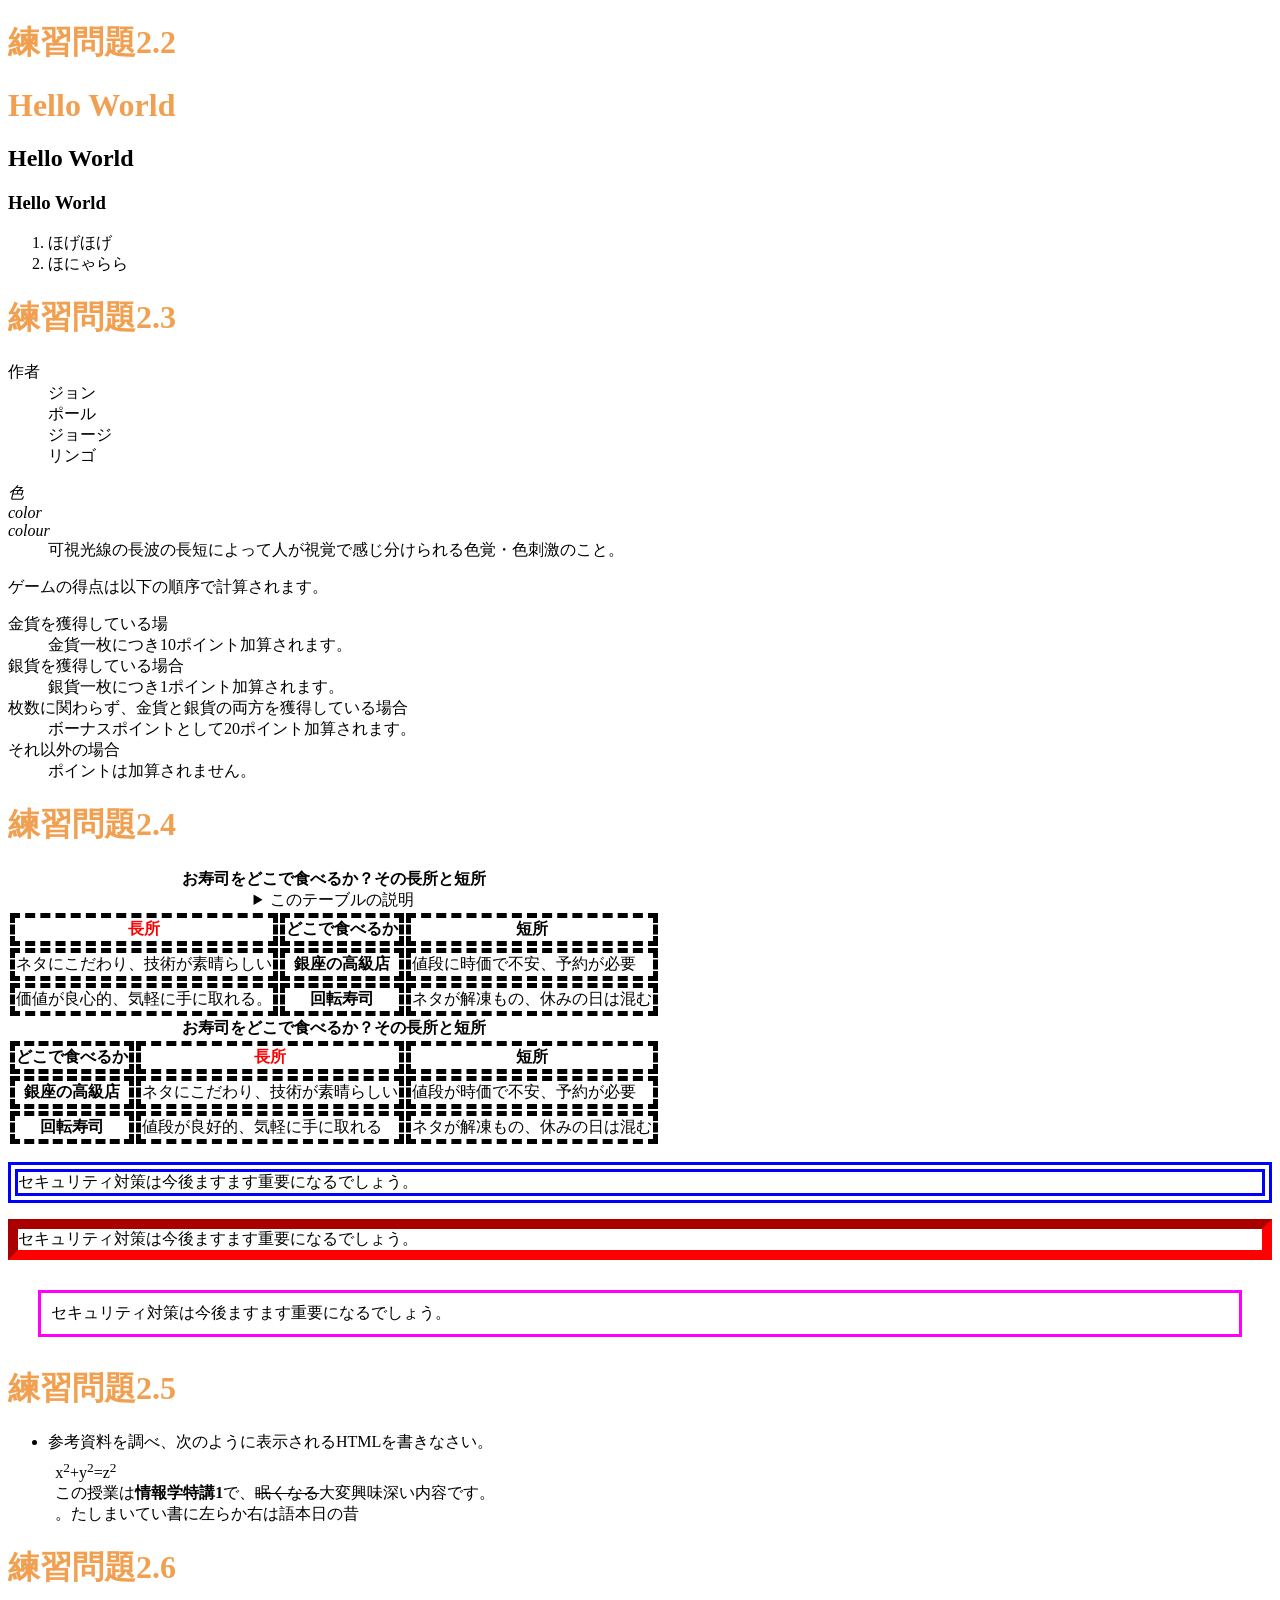
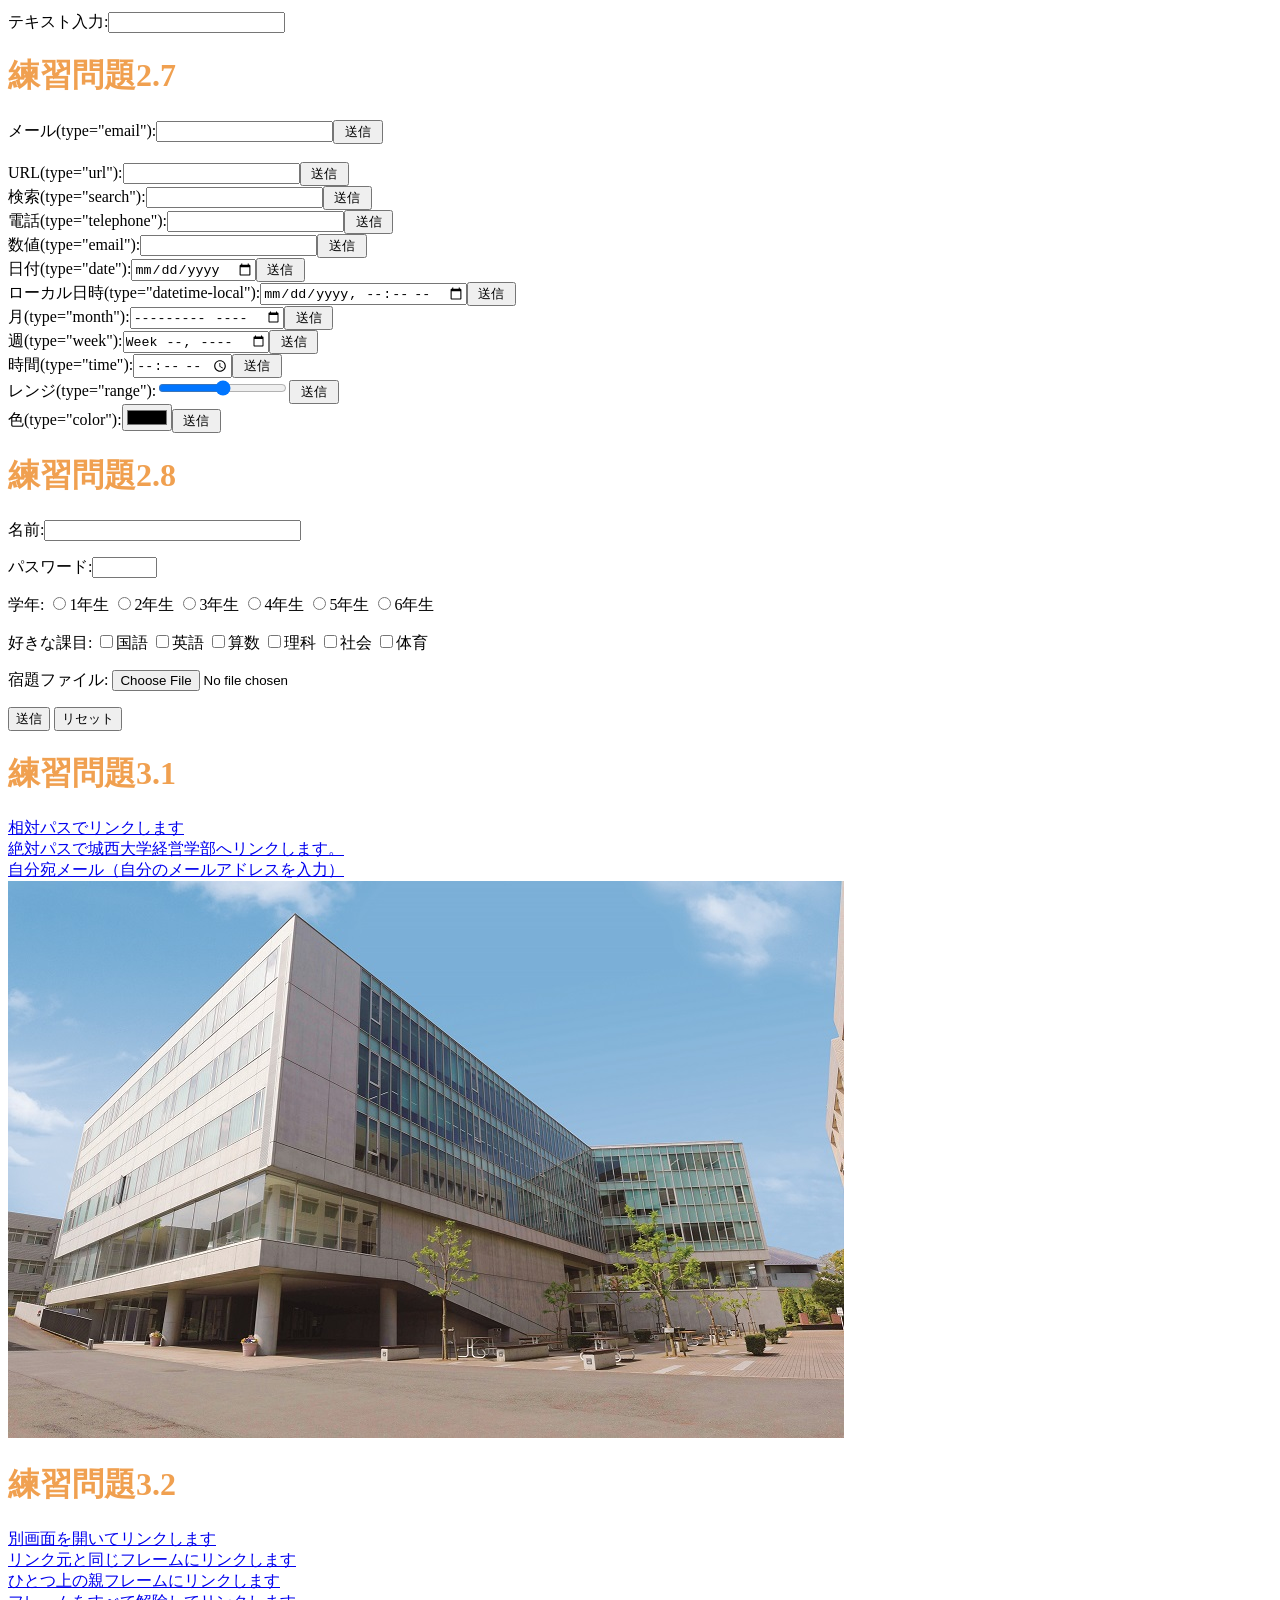
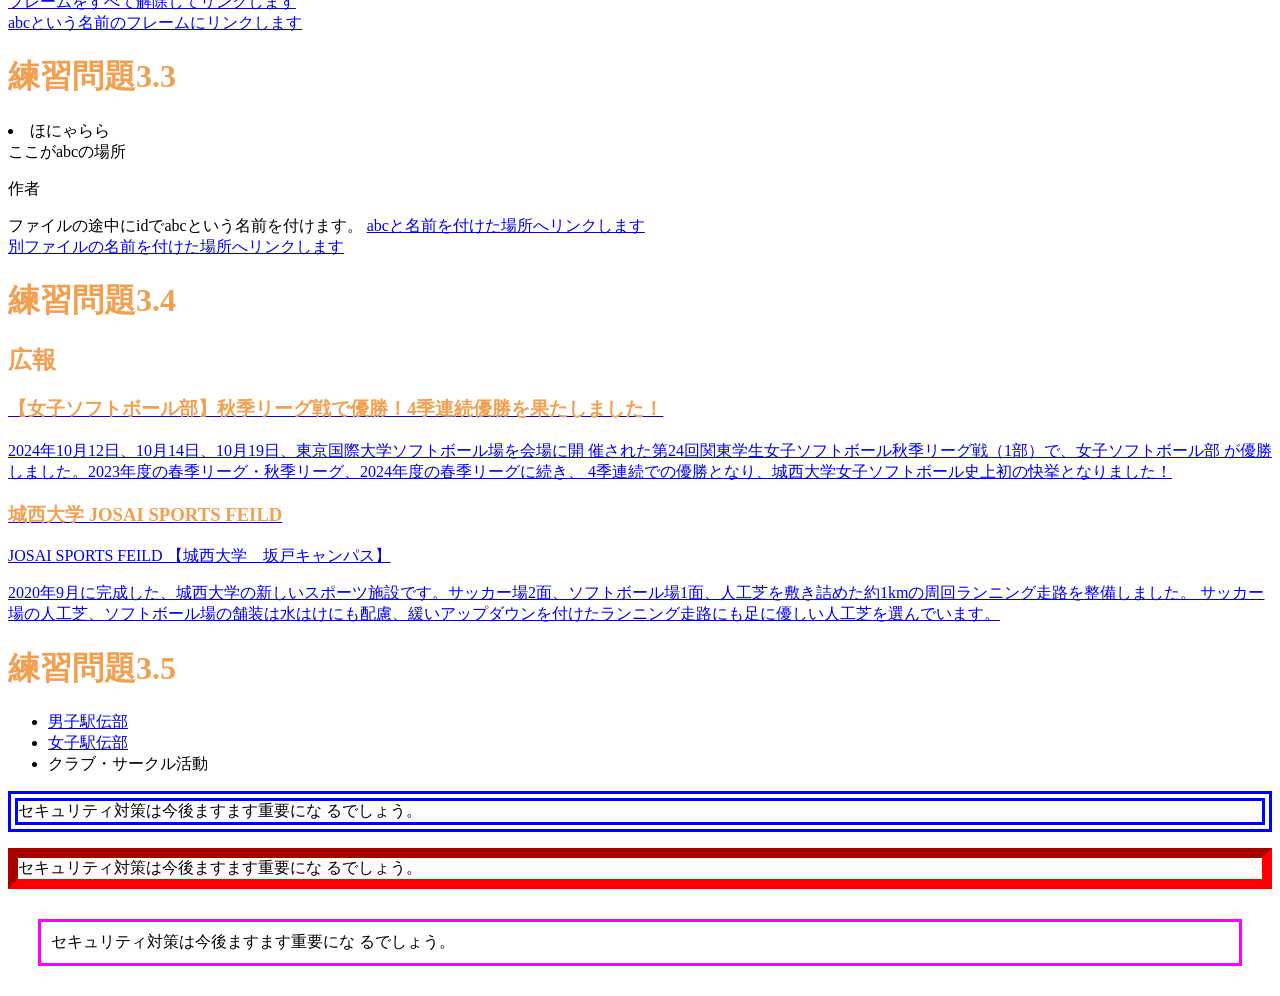
==== index.html @ 6767cec2 "Update index.html" ====
<!DOCTYPE html>
<html lang="ja">
<head>
<meta charset="UTF-8">
<title>Web開発の練習１</title>
 <link rel="stylesheet"href="mystyle.css"><!この行を追加-->
</head>
<body>
<!--文字の大きさの練習-->
<h1>練習問題2.2</h1>
<h1>Hello World</h1>
<h2>Hello World</h2>
<h3>Hello World</h3>
<ol>
<li>ほげほげ</li>
<li>ほにゃらら</li>
</ol>

 
<h1>練習問題2.3</h1>
<dl>
<dt>作者</dt>
<dd>ジョン</dd>
<dd>ポール</dd>
<dd>ジョージ</dd>
<dd>リンゴ</dd>
</dl>
 
<dl>
<dt lang="ja"><dfn>色</dfn></dt>
<dt lang="en-US"><dfn>color</dfn></dt>
<dt lang="en-GB"><dfn>colour</dfn></dt>
<dd>可視光線の長波の長短によって人が視覚で感じ分けられる色覚・色刺激のこと。</dd>
</dl>
<p>ゲームの得点は以下の順序で計算されます。</p>
 
<dl>
<dt>金貨を獲得している場</dt>
<dd>金貨一枚につき10ポイント加算されます。
</dd>
<dt>銀貨を獲得している場合</dt>
<dd>銀貨一枚につき1ポイント加算されます。</dd>
<dt>枚数に関わらず、金貨と銀貨の両方を獲得している場合</dt>
<dd>ボーナスポイントとして20ポイント加算されます。</dd>
<dt>それ以外の場合</dt>
<dd>ポイントは加算されません。</dd>
</dl>
 
<h1>練習問題2.4</h1>
<table>
<caption>
<strong>お寿司をどこで食べるか？その長所と短所</strong>
<details>
<summary>このテーブルの説明</summary>
<p>以下のテーブルでは、2番目のカラムにすし店のタイプが入れられています。その左側にそのようなタイプのお店でお寿司を食べる場合の長所が、右側に短所が入れられています。</p>
</details>
</caption>
<thead>
<tr><th class="important">長所</th><th>どこで食べるか</th><th>短所</th></tr>
</thead>
<tbody>
<tr><td>ネタにこだわり、技術が素晴らしい</td><th>銀座の高級店
</th><td>値段に時価で不安、予約が必要</td></tr>
<tr><td>価値が良心的、気軽に手に取れる。</td><th>回転寿司
</th><td>ネタが解凍もの、休みの日は混む</td></tr>
</tbody>
</table>
<table>
<caption>
<strong>お寿司をどこで食べるか？その長所と短所</strong>
</caption>
<thead>
<tr><th>どこで食べるか</th><th class="important">長所</th><th>短所</th></tr>
</thead>
<tbody>
<tr><th>銀座の高級店</th><td>ネタにこだわり、技術が素晴らしい</td><td>値段が時価で不安、予約が必要</td></tr>
<tr><th>回転寿司</th><td>値段が良好的、気軽に手に取れる</td><td>ネタが解凍もの、休みの日は混む</td></tr>
</tbody>
</table>
 
<p class="sample1">セキュリティ対策は今後ますます重要になるでしょう。</p>
<p class="sample2">セキュリティ対策は今後ますます重要になるでしょう。</p>
<p class="sample3">セキュリティ対策は今後ますます重要になるでしょう。</p>
 
<h1>練習問題2.5</h1>
<ul>
<li>参考資料を調べ、次のように表示されるHTMLを書きなさい。
<p
style="margin:1ex">x<sup>2</sup>+y<sup>2</sup>=z<sup>2</sup>
<br>
この授業は<b>情報学特講1</b>で、<s>眠くなる</s>大変興味深い内容です。<br>
<bdo dir="rtl">昔の日本語は右から左に書いていました。</bdo></p>
</li>
</ul>
 
<h1>練習問題2.6</h1>
<p>テキスト入力:<input type="text"></p>
<h1>練習問題2.7</h1>
<form action="xxx.php" method="post"><label>メール(type="email"):<input type="email"></label><input type="submit" value=" 送信 "></form>
<br>
<form action="xxx.php" method="post"><label>URL(type="url"):<input type="url"></label><input type="submit" value=" 送信 "></form>
<form action="xxx.php" method="post"><label>検索(type="search"):<input type="search"></label><input type="submit" value=" 送信 "></form>
<form action="xxx.php" method="post"><label>電話(type="telephone"):<input type="tel"></label><input type="submit" value=" 送信 "></form>
<form action="xxx.php" method="post"><label>数値(type="email"):<input type="number"></label><input type="submit" value=" 送信 "></form>
<form action="xxx.php" method="post"><label>日付(type="date"):<input type="date"></label><input type="submit" value=" 送信 "></form>
<form action="xxx.php" method="post"><label>ローカル日時(type="datetime-local"):<input type="datetime-local"></label><input type="submit" value=" 送信 "></form>
<form action="xxx.php" method="post"><label>月(type="month"):<input type="month"></label><input type="submit" value=" 送信 "></form>
<form action="xxx.php" method="post"><label>週(type="week"):<input type="week"></label><input type="submit" value=" 送信 "></form>
<form action="xxx.php" method="post"><label>時間(type="time"):<input type="time"></label><input type="submit" value=" 送信 "></form>
<form action="xxx.php" method="post"><label>レンジ(type="range"):<input type="range"></label><input type="submit" value=" 送信 "></form>
<form action="xxx.php" method="post"><label>色(type="color"):<input type="color"></label><input type="submit" value=" 送信 "></form>
 
<h1>練習問題2.8</h1>
<p>
<label>名前:<input type="text" name="name" size="30" maxlength="20"></label></p>
<p>
<label>パスワード:<input type="password" name="pass" size="6" maxlength="4">
</label>
</p>
<p>学年:
<label><input type="radio" name="gakunen" value="1">1年生</label>
<label><input type="radio" name="gakunen" value="2">2年生</label>
<label><input type="radio" name="gakunen" value="3">3年生</label>
<label><input type="radio" name="gakunen" value="4">4年生</label>
<label><input type="radio" name="gakunen" value="5">5年生</label>
<label><input type="radio" name="gakunen" value="6">6年生</label>
</p>
<p>好きな課目:
<label><input type="checkbox" name="kamoku" value="kokugo">国語</label>
<label><input type="checkbox" name="kamoku" value="eigo">英語</label>
<label><input type="checkbox" name="kamoku" value="sansu">算数</label>
<label><input type="checkbox" name="kamoku" value="rika">理科</label>
<label><input type="checkbox" name="kamoku" value="syakai">社会</label>
<label><input type="checkbox" name="kamoku" value="taiiku">体育</label>
</p>
<p>
<label>宿題ファイル:
<input type="file" name="syukudai">
</label>
</p>
<p>
<input type="submit" value="送信">
<input type="reset" value="リセット">
</p>




<h1>練習問題3.1</h1>
<a href="a.html">相対パスでリンクします</a><br>

<a href=https://www.josai.ac.jp/management/>絶対パスで城西大学経営学部へリンクします。</a><br>

<a href="mailto:zm99999@josai.ac.jp">自分宛メール（自分のメールアドレスを入力）</a><br>

<a href="https://www.josai.ac.jp/management/">
<img src="./image/keiei_small.jpg" alt="城西大学経営学部"></a>

<h1>練習問題3.2</h1>
<a href="a.html" target="_blank">別画面を開いてリンクします</a><br>

<a href="a.html" target="_self">リンク元と同じフレームにリンクします</a><br>

<a href="a.html" target="_parent">ひとつ上の親フレームにリンクします</a><br>

<a href="a.html" target="_top">フレームをすべて解除してリンクします</a><br>

<a href="a.html" target="abc">abcという名前のフレームにリンクします</a><br>

<h1>練習問題3.3</h1>
<li>ほにゃらら</li>
</ol>
<a id="abc">ここがabcの場所</a>
<dl>
 <dt>作者</dt>
</dl>
ファイルの途中にidでabcという名前を付けます。

  <a href="#abc">abcと名前を付けた場所へリンクします</a><br>

  <a href="a.html#def">別ファイルの名前を付けた場所へリンクします</a>
 <h1>練習問題3.4</h1>
  <aside class="ad">
   <h1>広報</h1>
   <a href="https://www.josai.ac.jp/tjp/news/nid00000293/">
    <section>
     <h1>【女子ソフトボール部】秋季リーグ戦で優勝！4季連続優勝を果たしました！
     </h1>
     <p>2024年10月12日、10月14日、10月19日、東京国際大学ソフトボール場を会場に開
     催された第24回関東学生女子ソフトボール秋季リーグ戦（1部）で、女子ソフトボール部
     が優勝しました。2023年度の春季リーグ・秋季リーグ、2024年度の春季リーグに続き、
     4季連続での優勝となり、城西大学女子ソフトボール史上初の快挙となりました！

    </section></a>
  <a href="https://www.josai.ac.jp/about/facility/shimokawara/">
<section>
<h1>城西大学 JOSAI SPORTS FEILD</h1>
<p> JOSAI SPORTS FEILD 【城西大学　坂戸キャンパス】</p>
<p>2020年9月に完成した、城西大学の新しいスポーツ施設です。サッカー場2面、ソフトボール場1面、人工芝を敷き詰めた約1kmの周回ランニング走路を整備しました。
サッカー場の人工芝、ソフトボール場の舗装は水はけにも配慮、緩いアップダウンを付けたランニング走路にも足に優しい人工芝を選んでいます。</p>
</section></a>
</aside>
</body>
<h1>練習問題3.5</h1>
<nav>
<ul>
<li><a href="https://www.josai.ac.jp/tjp/club/dansiekiden/">男子駅伝部</a></li>
<li><a href="https://www.josai.ac.jp/tjp/club/josiekiden/">女子駅伝部</a></li>
<li><a>クラブ・サークル活動</a></li>
</ul>
</nav>
<p class="sample1">セキュリティ対策は今後ますます重要にな
 るでしょう。</p>
 <p class="sample2">セキュリティ対策は今後ますます重要にな
  るでしょう。</p>
  <p class="sample3">セキュリティ対策は今後ますます重要にな
   るでしょう。</p>

 <head>
  <meta charset="UTF-8">
  <title>Web開発の練習2024秋季</title>
  <link rel="stylesheet" href="mystyle.css">
  <script src="myjs.js"></script>
 </head>
---- mystyle.css ----
/* h1 {color:green;} */
h1 { color: #F0A050; }
th,td{border:dashed thick black;}
th.important{ color: red; }
p.sample1 {border: double 10px #0000ff;}
p.sample2 {border: inset 10px #ff0000;}
p.sample3 {margin: 30px 30px;padding: 10px;border:medium solid #ff00ff;}
---- mystyle.css ----
/* h1 {color:green;} */
h1 { color: #F0A050; }
th,td{border:dashed thick black;}
th.important{ color: red; }
p.sample1 {border: double 10px #0000ff;}
p.sample2 {border: inset 10px #ff0000;}
p.sample3 {margin: 30px 30px;padding: 10px;border:medium solid #ff00ff;}
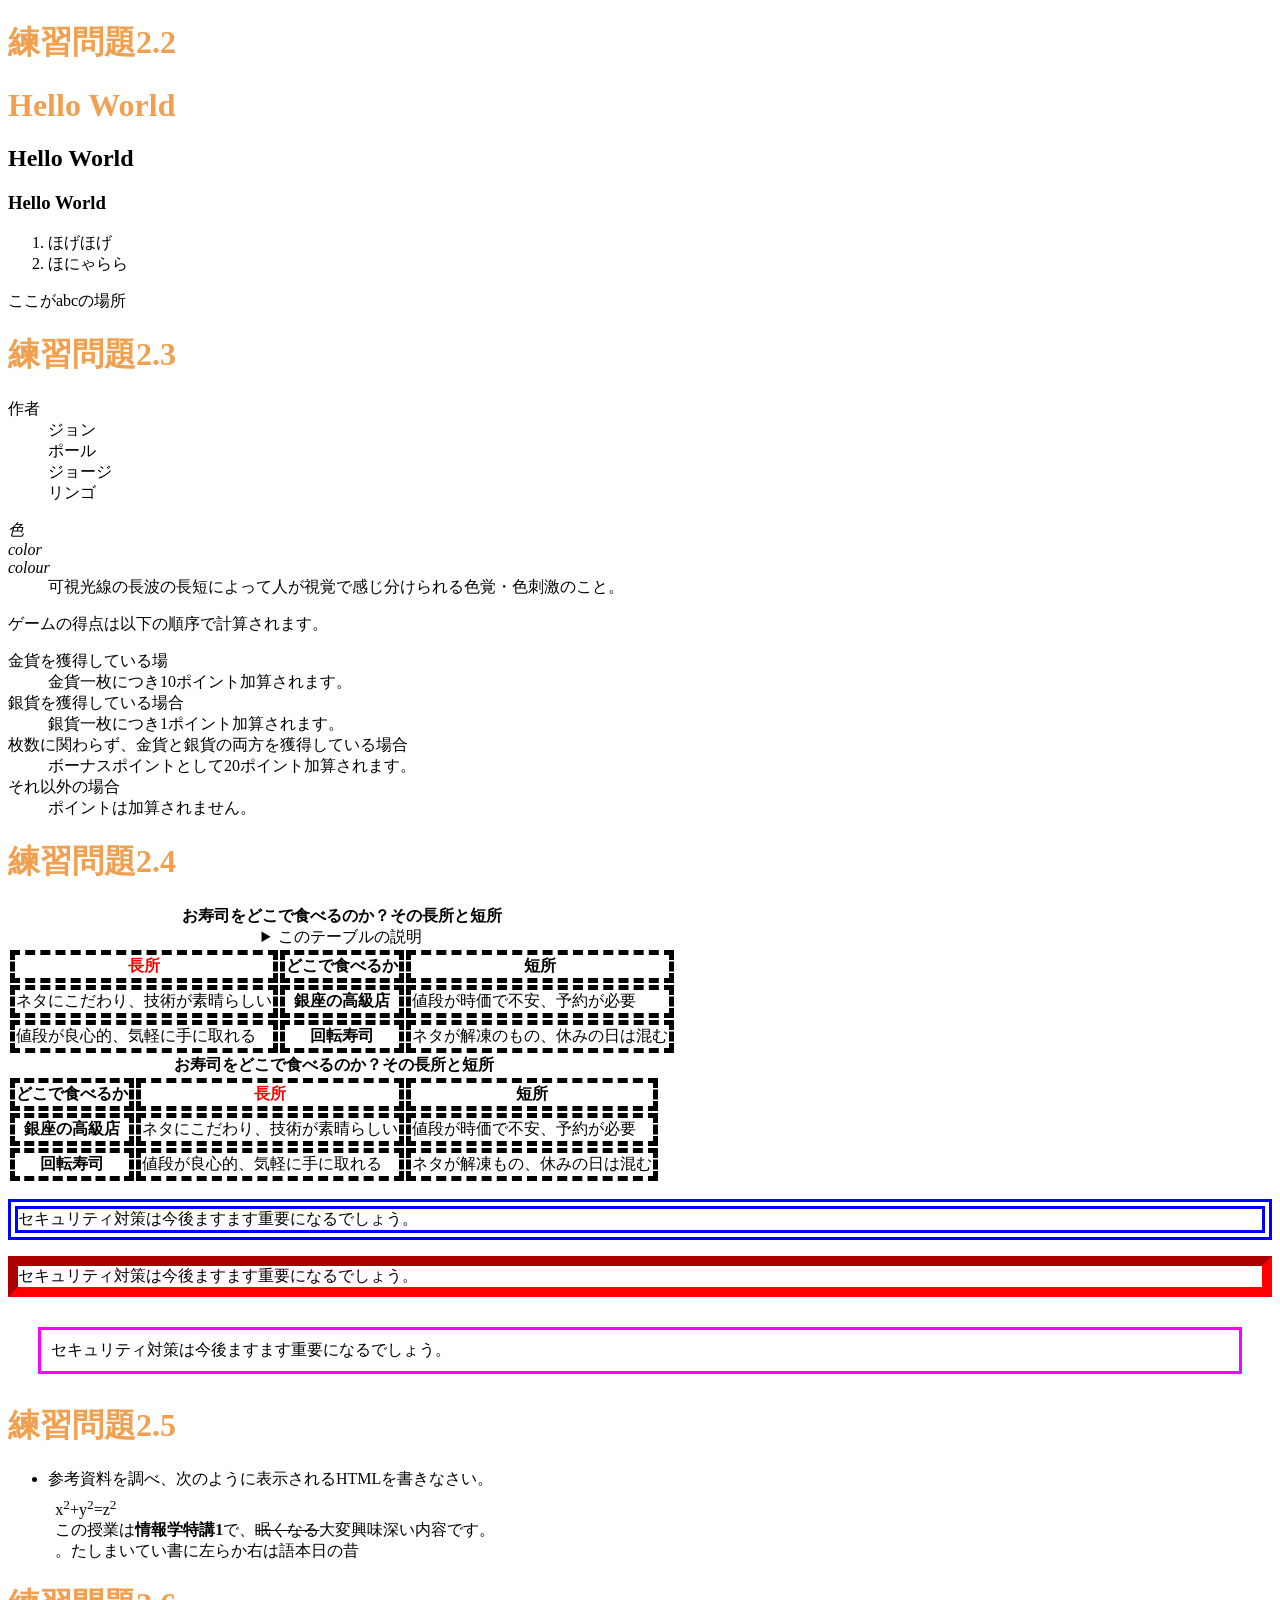
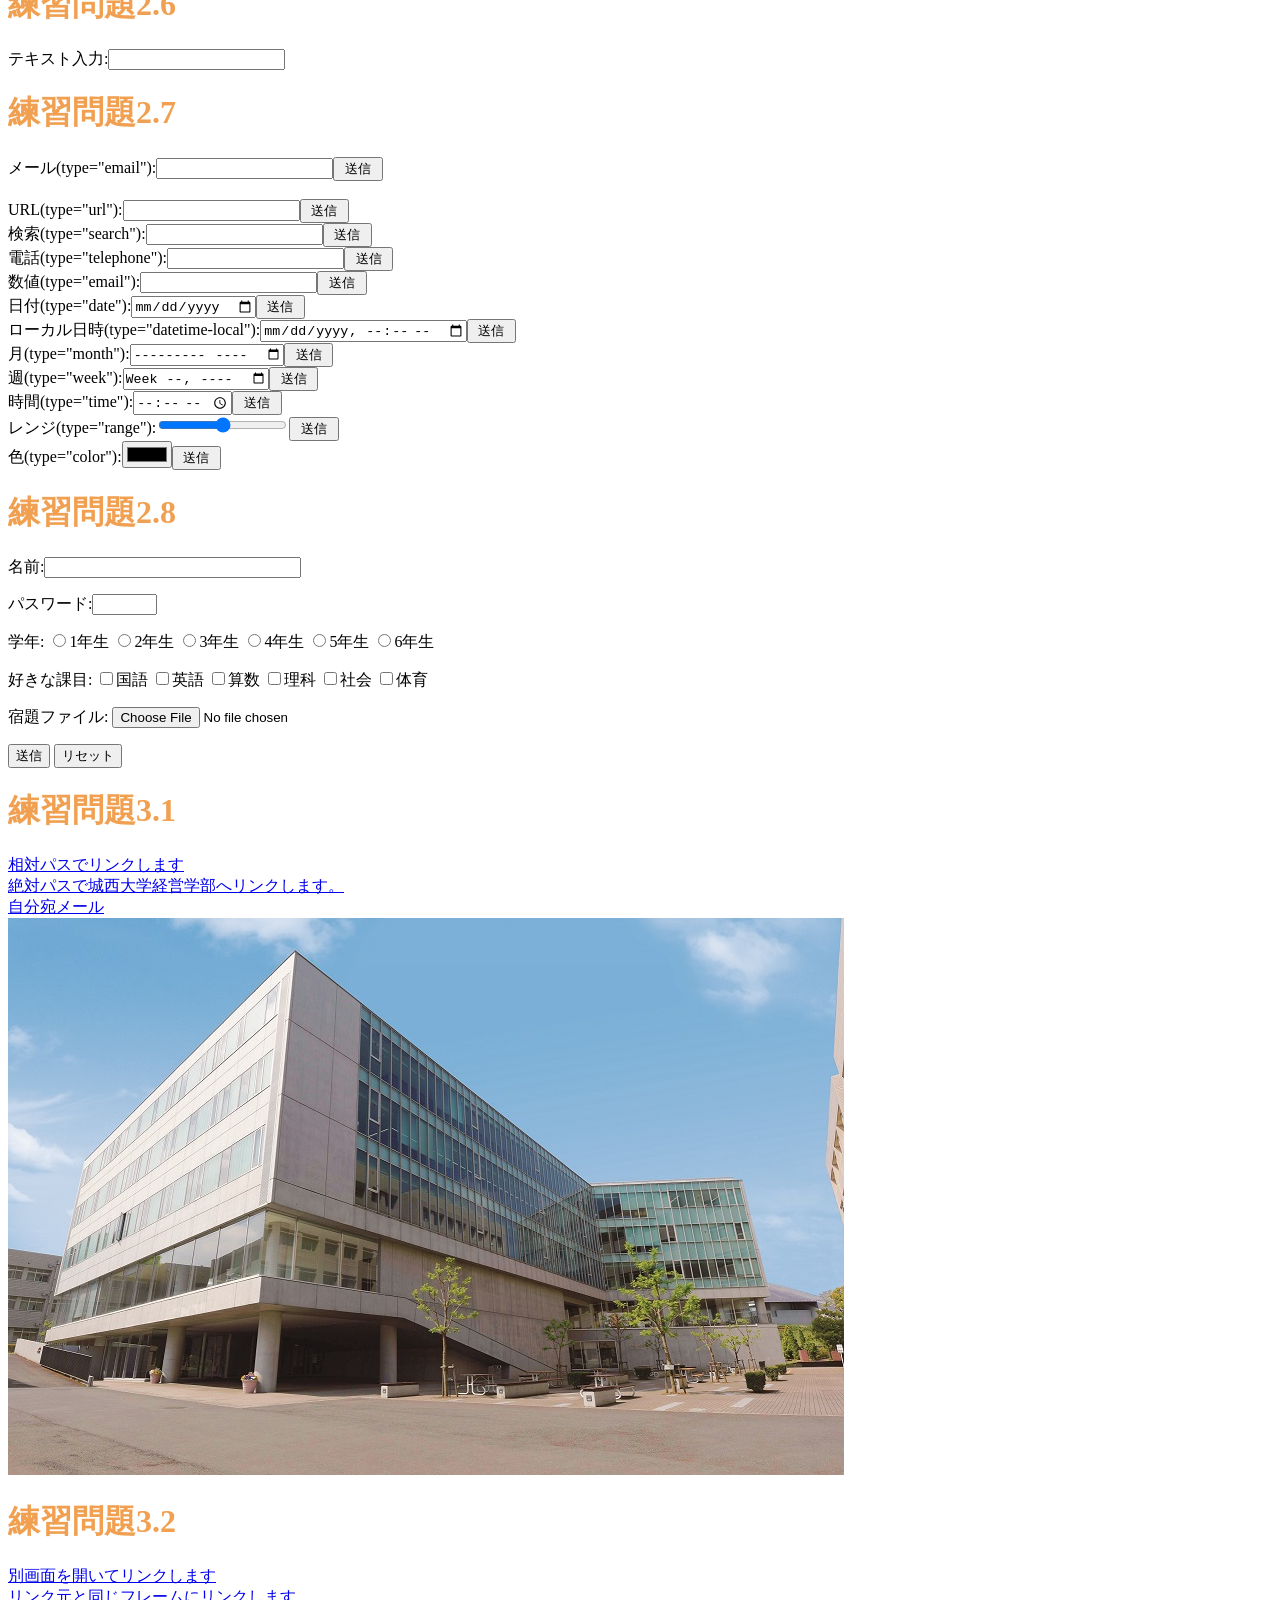
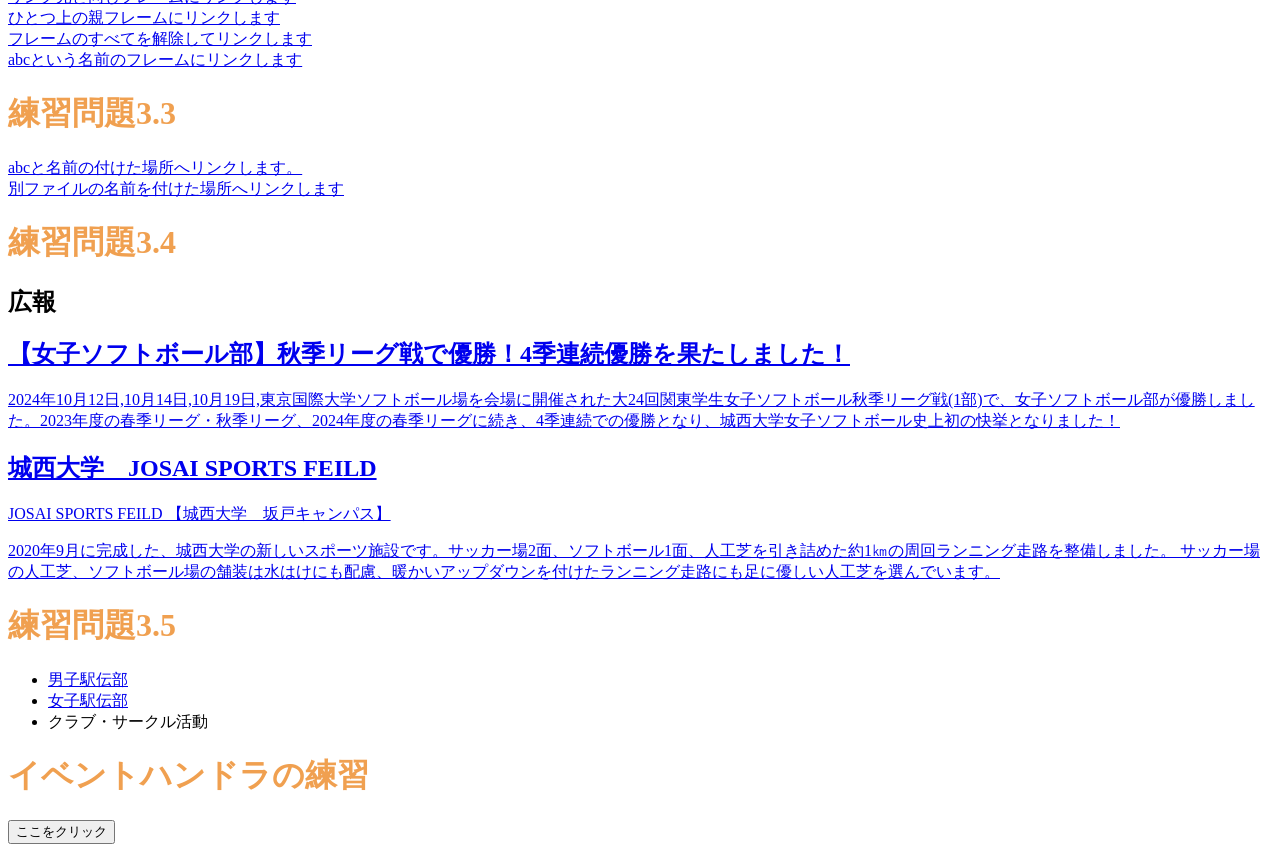
==== commit 64f5811b: "Update index.html" ====
--- a/index.html
+++ b/index.html
@@ -2,10 +2,12 @@
 <html lang="ja">
 <head>
 <meta charset="UTF-8">
-<title>Web開発の練習１</title>
- <link rel="stylesheet"href="mystyle.css"><!この行を追加-->
+<title>Web開発の練習2024</title>
+<link rel="stylesheet" href="mystyle.css">
+<script src="myjs.js"></script> 
 </head>
 <body>
+
 <!--文字の大きさの練習-->
 <h1>練習問題2.2</h1>
 <h1>Hello World</h1>
@@ -15,9 +17,12 @@
 <li>ほげほげ</li>
 <li>ほにゃらら</li>
 </ol>
-
- 
+<a id="abc">ここがabcの場所</a>
+
+ 
+
 <h1>練習問題2.3</h1>
+
 <dl>
 <dt>作者</dt>
 <dd>ジョン</dd>
@@ -25,15 +30,20 @@
 <dd>ジョージ</dd>
 <dd>リンゴ</dd>
 </dl>
- 
+
+ 
+
 <dl>
 <dt lang="ja"><dfn>色</dfn></dt>
 <dt lang="en-US"><dfn>color</dfn></dt>
 <dt lang="en-GB"><dfn>colour</dfn></dt>
 <dd>可視光線の長波の長短によって人が視覚で感じ分けられる色覚・色刺激のこと。</dd>
 </dl>
+
 <p>ゲームの得点は以下の順序で計算されます。</p>
- 
+
+ 
+
 <dl>
 <dt>金貨を獲得している場</dt>
 <dd>金貨一枚につき10ポイント加算されます。
@@ -45,44 +55,46 @@
 <dt>それ以外の場合</dt>
 <dd>ポイントは加算されません。</dd>
 </dl>
- 
+
+ 
+
 <h1>練習問題2.4</h1>
 <table>
 <caption>
-<strong>お寿司をどこで食べるか？その長所と短所</strong>
+<strong>お寿司をどこで食べるのか？その長所と短所</strong>
 <details>
 <summary>このテーブルの説明</summary>
-<p>以下のテーブルでは、2番目のカラムにすし店のタイプが入れられています。その左側にそのようなタイプのお店でお寿司を食べる場合の長所が、右側に短所が入れられています。</p>
+<p>以下のテーブルでは、2番目のカラムに寿司店のタイプが入れられています。その左側にそのようなタイプのお店でお寿司を食べる場合の長所が、右側に短所が入れられています。</p>
 </details>
 </caption>
 <thead>
 <tr><th class="important">長所</th><th>どこで食べるか</th><th>短所</th></tr>
 </thead>
 <tbody>
-<tr><td>ネタにこだわり、技術が素晴らしい</td><th>銀座の高級店
-</th><td>値段に時価で不安、予約が必要</td></tr>
-<tr><td>価値が良心的、気軽に手に取れる。</td><th>回転寿司
-</th><td>ネタが解凍もの、休みの日は混む</td></tr>
+<tr><td>ネタにこだわり、技術が素晴らしい</td><th>銀座の高級店</th><td>値段が時価で不安、予約が必要</td></tr>
+<tr><td>値段が良心的、気軽に手に取れる</td><th>回転寿司</th><td>ネタが解凍のもの、休みの日は混む</td></tr>
 </tbody>
 </table>
 <table>
 <caption>
-<strong>お寿司をどこで食べるか？その長所と短所</strong>
+<strong>お寿司をどこで食べるのか？その長所と短所</strong>
 </caption>
 <thead>
 <tr><th>どこで食べるか</th><th class="important">長所</th><th>短所</th></tr>
 </thead>
 <tbody>
 <tr><th>銀座の高級店</th><td>ネタにこだわり、技術が素晴らしい</td><td>値段が時価で不安、予約が必要</td></tr>
-<tr><th>回転寿司</th><td>値段が良好的、気軽に手に取れる</td><td>ネタが解凍もの、休みの日は混む</td></tr>
+<tr><th>回転寿司</th><td>値段が良心的、気軽に手に取れる</td><td>ネタが解凍もの、休みの日は混む</td></tr>
 </tbody>
 </table>
- 
 <p class="sample1">セキュリティ対策は今後ますます重要になるでしょう。</p>
 <p class="sample2">セキュリティ対策は今後ますます重要になるでしょう。</p>
 <p class="sample3">セキュリティ対策は今後ますます重要になるでしょう。</p>
- 
+
+ 
+
 <h1>練習問題2.5</h1>
+
 <ul>
 <li>参考資料を調べ、次のように表示されるHTMLを書きなさい。
 <p
@@ -92,7 +104,9 @@
 <bdo dir="rtl">昔の日本語は右から左に書いていました。</bdo></p>
 </li>
 </ul>
- 
+
+ 
+
 <h1>練習問題2.6</h1>
 <p>テキスト入力:<input type="text"></p>
 <h1>練習問題2.7</h1>
@@ -109,8 +123,11 @@
 <form action="xxx.php" method="post"><label>時間(type="time"):<input type="time"></label><input type="submit" value=" 送信 "></form>
 <form action="xxx.php" method="post"><label>レンジ(type="range"):<input type="range"></label><input type="submit" value=" 送信 "></form>
 <form action="xxx.php" method="post"><label>色(type="color"):<input type="color"></label><input type="submit" value=" 送信 "></form>
- 
+
+ 
+
 <h1>練習問題2.8</h1>
+
 <p>
 <label>名前:<input type="text" name="name" size="30" maxlength="20"></label></p>
 <p>
@@ -133,6 +150,7 @@
 <label><input type="checkbox" name="kamoku" value="syakai">社会</label>
 <label><input type="checkbox" name="kamoku" value="taiiku">体育</label>
 </p>
+
 <p>
 <label>宿題ファイル:
 <input type="file" name="syukudai">
@@ -143,83 +161,76 @@
 <input type="reset" value="リセット">
 </p>
 
-
-
+ 
 
 <h1>練習問題3.1</h1>
 <a href="a.html">相対パスでリンクします</a><br>
-
 <a href=https://www.josai.ac.jp/management/>絶対パスで城西大学経営学部へリンクします。</a><br>
-
-<a href="mailto:zm99999@josai.ac.jp">自分宛メール（自分のメールアドレスを入力）</a><br>
-
+<a href="mailto:zm24374@josai.ac.jp">自分宛メール</a><br>
 <a href="https://www.josai.ac.jp/management/">
+
+ 
+
 <img src="./image/keiei_small.jpg" alt="城西大学経営学部"></a>
 
+ 
+
 <h1>練習問題3.2</h1>
+
 <a href="a.html" target="_blank">別画面を開いてリンクします</a><br>
-
 <a href="a.html" target="_self">リンク元と同じフレームにリンクします</a><br>
-
 <a href="a.html" target="_parent">ひとつ上の親フレームにリンクします</a><br>
-
-<a href="a.html" target="_top">フレームをすべて解除してリンクします</a><br>
-
+<a href="a.html" target="_top">フレームのすべてを解除してリンクします</a><br>
 <a href="a.html" target="abc">abcという名前のフレームにリンクします</a><br>
 
 <h1>練習問題3.3</h1>
-<li>ほにゃらら</li>
-</ol>
-<a id="abc">ここがabcの場所</a>
-<dl>
- <dt>作者</dt>
-</dl>
-ファイルの途中にidでabcという名前を付けます。
-
-  <a href="#abc">abcと名前を付けた場所へリンクします</a><br>
-
-  <a href="a.html#def">別ファイルの名前を付けた場所へリンクします</a>
- <h1>練習問題3.4</h1>
-  <aside class="ad">
-   <h1>広報</h1>
-   <a href="https://www.josai.ac.jp/tjp/news/nid00000293/">
-    <section>
-     <h1>【女子ソフトボール部】秋季リーグ戦で優勝！4季連続優勝を果たしました！
-     </h1>
-     <p>2024年10月12日、10月14日、10月19日、東京国際大学ソフトボール場を会場に開
-     催された第24回関東学生女子ソフトボール秋季リーグ戦（1部）で、女子ソフトボール部
-     が優勝しました。2023年度の春季リーグ・秋季リーグ、2024年度の春季リーグに続き、
-     4季連続での優勝となり、城西大学女子ソフトボール史上初の快挙となりました！
-
-    </section></a>
-  <a href="https://www.josai.ac.jp/about/facility/shimokawara/">
+
+<a href="#abc">abcと名前の付けた場所へリンクします。</a><br>
+<a href="a.html#abc"> 別ファイルの名前を付けた場所へリンクします</a><br>
+
+ 
+
+<h1>練習問題3.4</h1> 
+
+<aside class="ad"> 
+<h2>広報</h2> 
+<a href="https://www.josai.ac.jp/tjp/nid00000293/">
 <section>
-<h1>城西大学 JOSAI SPORTS FEILD</h1>
-<p> JOSAI SPORTS FEILD 【城西大学　坂戸キャンパス】</p>
-<p>2020年9月に完成した、城西大学の新しいスポーツ施設です。サッカー場2面、ソフトボール場1面、人工芝を敷き詰めた約1kmの周回ランニング走路を整備しました。
-サッカー場の人工芝、ソフトボール場の舗装は水はけにも配慮、緩いアップダウンを付けたランニング走路にも足に優しい人工芝を選んでいます。</p>
+<h2>【女子ソフトボール部】秋季リーグ戦で優勝！4季連続優勝を果たしました！</h2>
+<p>2024年10月12日,10月14日,10月19日,東京国際大学ソフトボール場を会場に開催された大24回関東学生女子ソフトボール秋季リーグ戦(1部)で、女子ソフトボール部が優勝しました。2023年度の春季リーグ・秋季リーグ、2024年度の春季リーグに続き、4季連続での優勝となり、城西大学女子ソフトボール史上初の快挙となりました！</p>
+</section></a>
+
+ 
+
+<a href="https://www.josai.ac.jp/about/facility/shimokawara/">
+<section>
+<h2>城西大学　JOSAI SPORTS FEILD</h2>
+<p>JOSAI SPORTS FEILD 【城西大学　坂戸キャンパス】</p>
+<p>2020年9月に完成した、城西大学の新しいスポーツ施設です。サッカー場2面、ソフトボール1面、人工芝を引き詰めた約1㎞の周回ランニング走路を整備しました。
+  サッカー場の人工芝、ソフトボール場の舗装は水はけにも配慮、暖かいアップダウンを付けたランニング走路にも足に優しい人工芝を選んでいます。</p>
 </section></a>
 </aside>
-</body>
+
+ 
+
 <h1>練習問題3.5</h1>
 <nav>
 <ul>
 <li><a href="https://www.josai.ac.jp/tjp/club/dansiekiden/">男子駅伝部</a></li>
 <li><a href="https://www.josai.ac.jp/tjp/club/josiekiden/">女子駅伝部</a></li>
 <li><a>クラブ・サークル活動</a></li>
-</ul>
+</ul> 
 </nav>
-<p class="sample1">セキュリティ対策は今後ますます重要にな
- るでしょう。</p>
- <p class="sample2">セキュリティ対策は今後ますます重要にな
-  るでしょう。</p>
-  <p class="sample3">セキュリティ対策は今後ますます重要にな
-   るでしょう。</p>
-
- <head>
-  <meta charset="UTF-8">
-  <title>Web開発の練習2024秋季</title>
-  <link rel="stylesheet" href="mystyle.css">
-  <script src="myjs.js"></script>
- </head>
- 
+
+ 
+
+  <h1>イベントハンドラの練習</h1>
+<input type="button" value="ここをクリック" ondblclick="alert('Hello,Akiya！');">
+
+
+</body>
+</htm
+
+
+
+ 
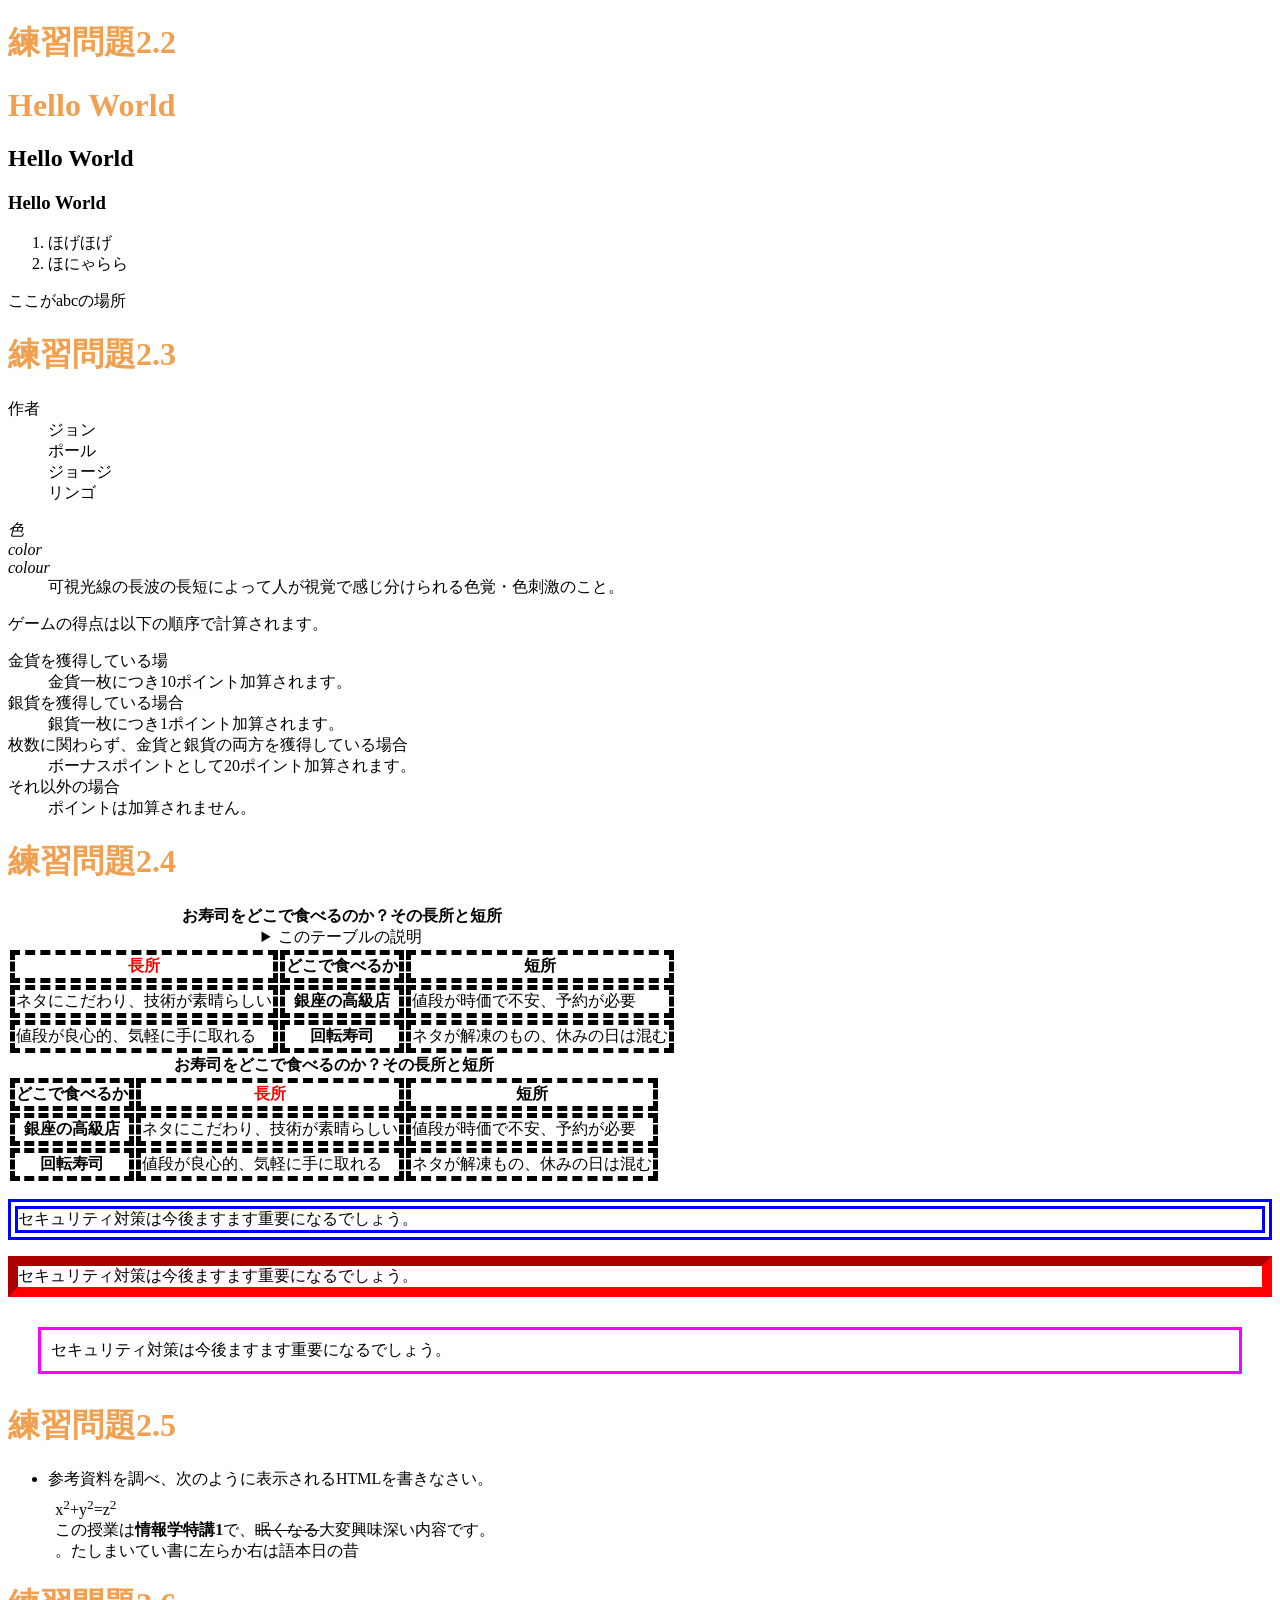
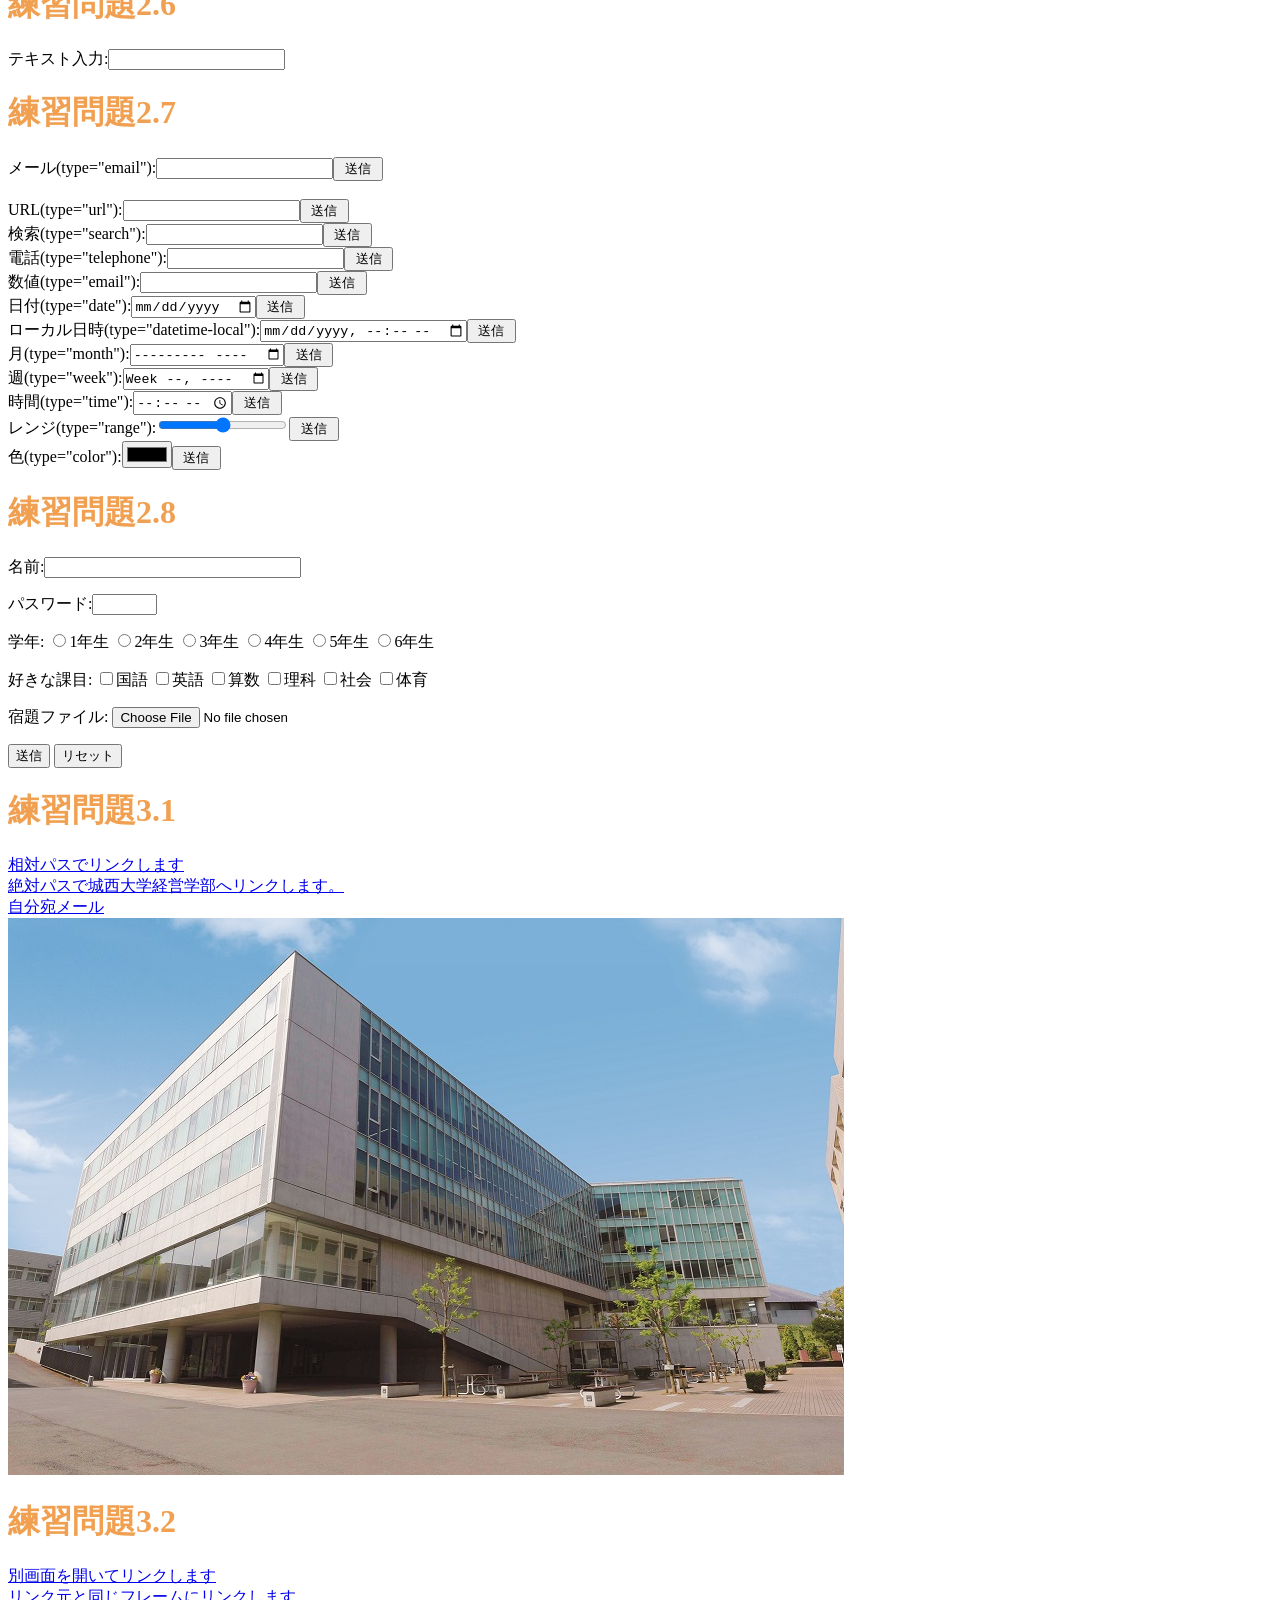
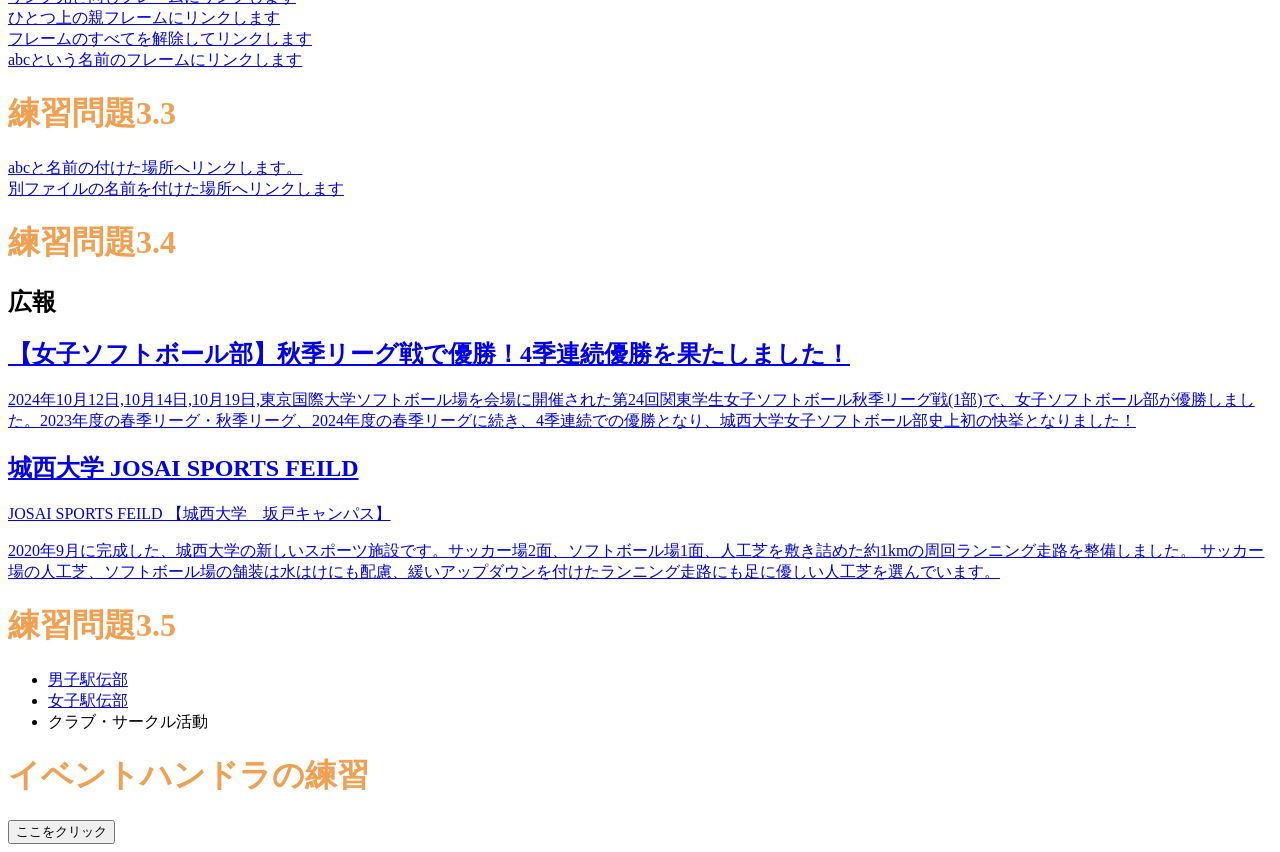
==== commit b2dea566: "Update index.html" ====
--- a/index.html
+++ b/index.html
@@ -189,25 +189,20 @@
 <a href="a.html#abc"> 別ファイルの名前を付けた場所へリンクします</a><br>
 
  
-
-<h1>練習問題3.4</h1> 
-
-<aside class="ad"> 
-<h2>広報</h2> 
-<a href="https://www.josai.ac.jp/tjp/nid00000293/">
+<h1>練習問題3.4</h1>
+<aside class="ad">
+<h2>広報</h2>
+<a href="https://www.josai.ac.jp/tjp/news/nid00000293/">
 <section>
 <h2>【女子ソフトボール部】秋季リーグ戦で優勝！4季連続優勝を果たしました！</h2>
-<p>2024年10月12日,10月14日,10月19日,東京国際大学ソフトボール場を会場に開催された大24回関東学生女子ソフトボール秋季リーグ戦(1部)で、女子ソフトボール部が優勝しました。2023年度の春季リーグ・秋季リーグ、2024年度の春季リーグに続き、4季連続での優勝となり、城西大学女子ソフトボール史上初の快挙となりました！</p>
+<p>2024年10月12日,10月14日,10月19日,東京国際大学ソフトボール場を会場に開催された第24回関東学生女子ソフトボール秋季リーグ戦(1部)で、女子ソフトボール部が優勝しました。2023年度の春季リーグ・秋季リーグ、2024年度の春季リーグに続き、4季連続での優勝となり、城西大学女子ソフトボール部史上初の快挙となりました！</p>
 </section></a>
-
- 
-
 <a href="https://www.josai.ac.jp/about/facility/shimokawara/">
 <section>
-<h2>城西大学　JOSAI SPORTS FEILD</h2>
-<p>JOSAI SPORTS FEILD 【城西大学　坂戸キャンパス】</p>
-<p>2020年9月に完成した、城西大学の新しいスポーツ施設です。サッカー場2面、ソフトボール1面、人工芝を引き詰めた約1㎞の周回ランニング走路を整備しました。
-  サッカー場の人工芝、ソフトボール場の舗装は水はけにも配慮、暖かいアップダウンを付けたランニング走路にも足に優しい人工芝を選んでいます。</p>
+<h2>城西大学 JOSAI SPORTS FEILD</h2>
+<p> JOSAI SPORTS FEILD 【城西大学　坂戸キャンパス】</p>
+<p>2020年9月に完成した、城西大学の新しいスポーツ施設です。サッカー場2面、ソフトボール場1面、人工芝を敷き詰めた約1kmの周回ランニング走路を整備しました。
+ サッカー場の人工芝、ソフトボール場の舗装は水はけにも配慮、緩いアップダウンを付けたランニング走路にも足に優しい人工芝を選んでいます。</p>
 </section></a>
 </aside>
 
@@ -225,12 +220,13 @@
  
 
   <h1>イベントハンドラの練習</h1>
-<input type="button" value="ここをクリック" ondblclick="alert('Hello,Akiya！');">
+<input type="button" value="ここをクリック" ondblclick="alert('Hello,Rin！');">
 
 
 </body>
-</htm
-
-
-
- 
+</html>
+
+
+
+
+ 
